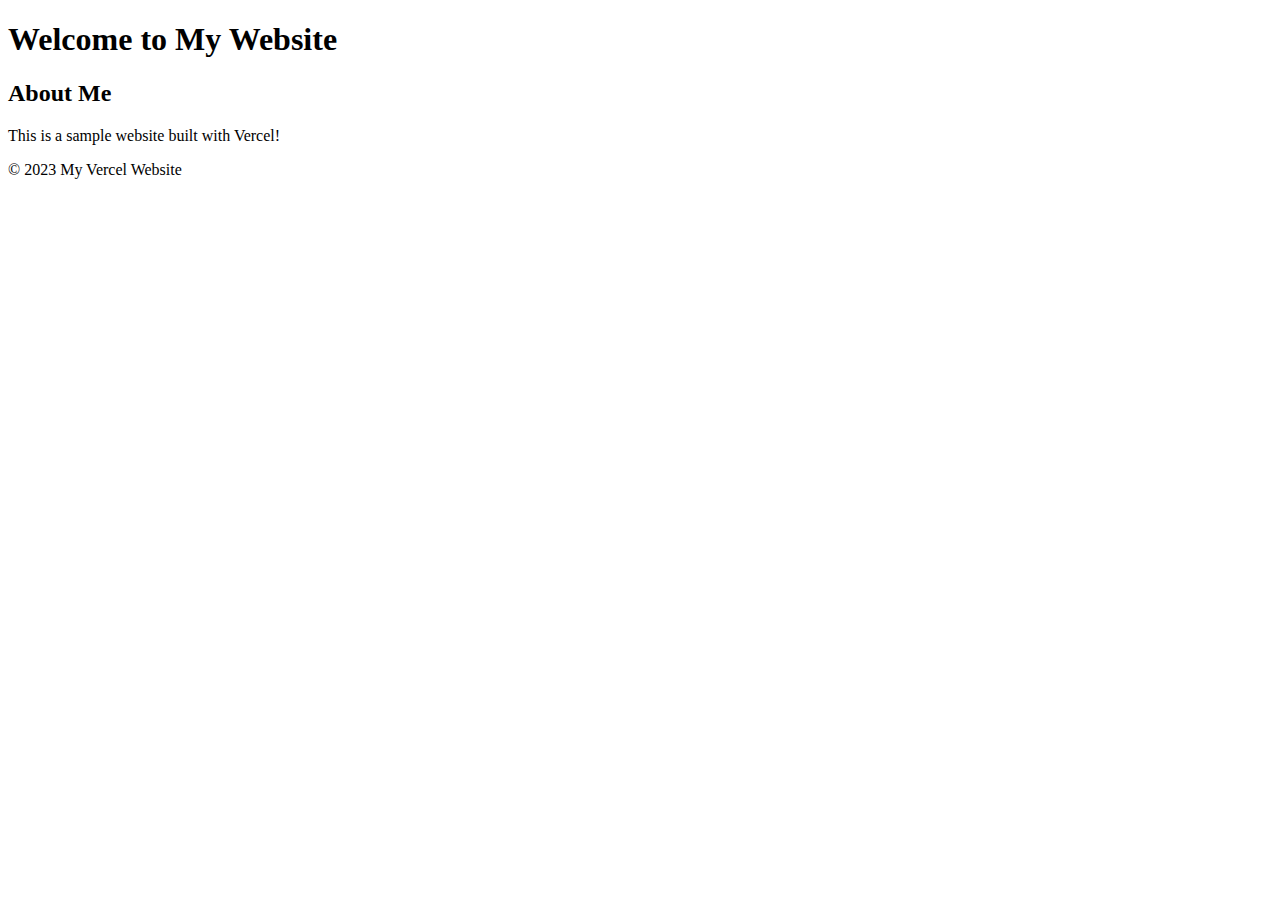
==== index.html @ fe946bb6 "index.html" ====
<!DOCTYPE html>
<html lang="en">
<head>
    <meta charset="UTF-8">
    <meta name="viewport" content="width=device-width, initial-scale=1.0">
    <title>My Vercel Website</title>
    <link rel="stylesheet" href="styles.css">
</head>
<body>
    <header>
        <h1>Welcome to My Website</h1>
    </header>
    <main>
        <section>
            <h2>About Me</h2>
            <p>This is a sample website built with Vercel!</p>
        </section>
    </main>
    <footer>
        <p>&copy; 2023 My Vercel Website</p>
    </footer>
</body>
</html>
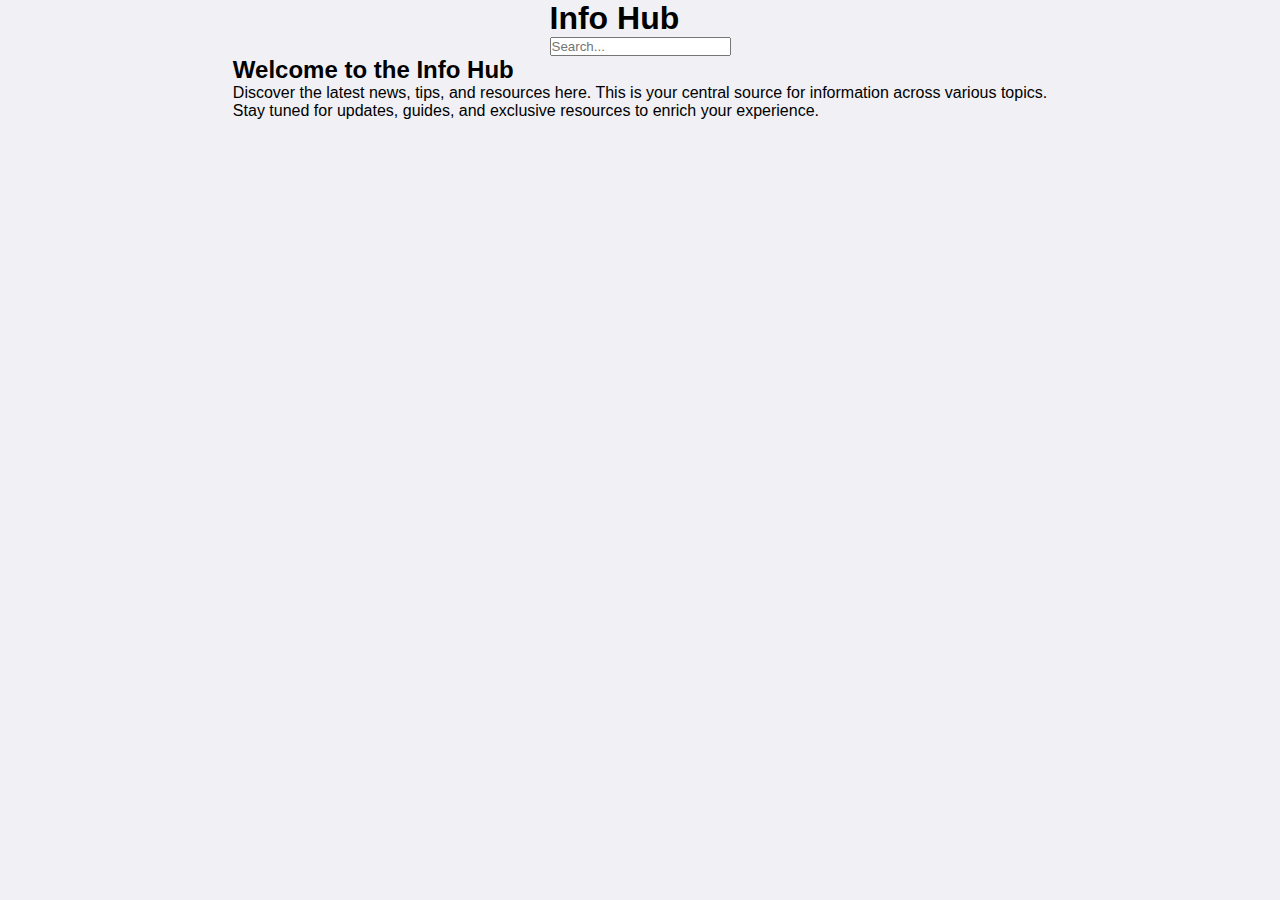
==== commit 0a488606: "index.html" ====
--- a/index.html
+++ b/index.html
@@ -3,21 +3,25 @@
 <head>
     <meta charset="UTF-8">
     <meta name="viewport" content="width=device-width, initial-scale=1.0">
-    <title>My Vercel Website</title>
+    <title>Info Hub</title>
     <link rel="stylesheet" href="styles.css">
 </head>
 <body>
-    <header>
-        <h1>Welcome to My Website</h1>
-    </header>
-    <main>
-        <section>
-            <h2>About Me</h2>
-            <p>This is a sample website built with Vercel!</p>
-        </section>
-    </main>
-    <footer>
-        <p>&copy; 2023 My Vercel Website</p>
-    </footer>
+    <!-- Top Bar -->
+    <div class="top-bar">
+        <div class="logo">
+            <h1>Info Hub</h1>
+        </div>
+        <div class="search-bar">
+            <input type="text" placeholder="Search...">
+        </div>
+    </div>
+
+    <!-- Main Content -->
+    <div class="content">
+        <h2>Welcome to the Info Hub</h2>
+        <p>Discover the latest news, tips, and resources here. This is your central source for information across various topics.</p>
+        <p>Stay tuned for updates, guides, and exclusive resources to enrich your experience.</p>
+    </div>
 </body>
 </html>
--- a/styles.css
+++ b/styles.css
@@ -0,0 +1,31 @@
+* {
+    margin: 0;
+    padding: 0;
+    box-sizing: border-box;
+    font-family: Arial, sans-serif;
+}
+
+body {
+    display: flex;
+    flex-direction: column;
+    align-items: center;
+    background-color: #f0f0f5;
+}
+
+header {
+    background-color: #0070f3;
+    color: white;
+    padding: 1rem;
+    width: 100%;
+    text-align: center;
+}
+
+main {
+    max-width: 800px;
+    padding: 1rem;
+}
+
+footer {
+    margin-top: 2rem;
+    color: #333;
+}
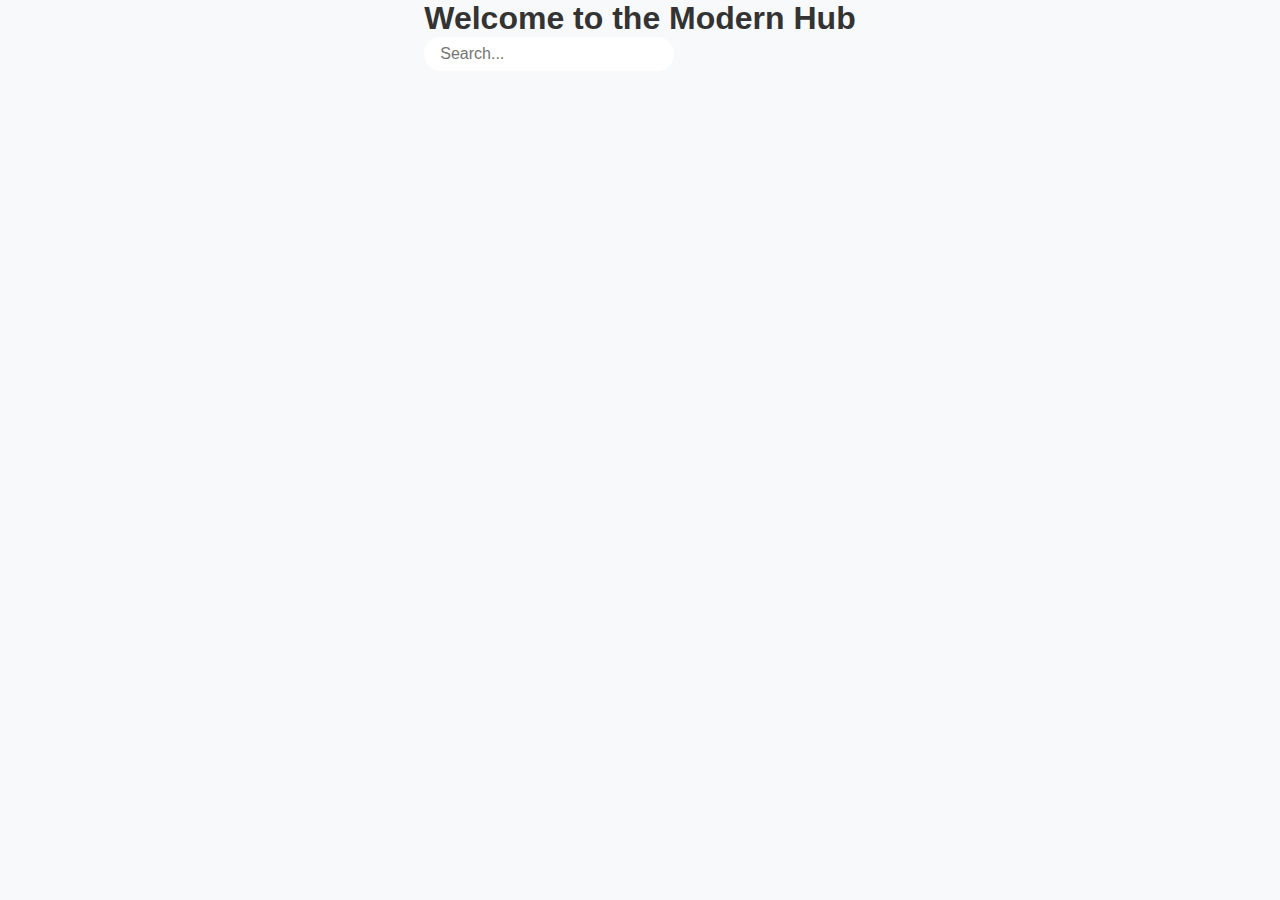
==== commit 1bfd1f41: "index.html" ====
--- a/index.html
+++ b/index.html
@@ -3,25 +3,19 @@
 <head>
     <meta charset="UTF-8">
     <meta name="viewport" content="width=device-width, initial-scale=1.0">
-    <title>Info Hub</title>
+    <title>Modern Lava Lamp Hub</title>
     <link rel="stylesheet" href="styles.css">
 </head>
 <body>
-    <!-- Top Bar -->
-    <div class="top-bar">
-        <div class="logo">
-            <h1>Info Hub</h1>
-        </div>
+    <!-- Lava Lamp Background -->
+    <div class="background"></div>
+    
+    <!-- Centered Content with Search Bar -->
+    <div class="centered-content">
+        <h1>Welcome to the Modern Hub</h1>
         <div class="search-bar">
             <input type="text" placeholder="Search...">
         </div>
     </div>
-
-    <!-- Main Content -->
-    <div class="content">
-        <h2>Welcome to the Info Hub</h2>
-        <p>Discover the latest news, tips, and resources here. This is your central source for information across various topics.</p>
-        <p>Stay tuned for updates, guides, and exclusive resources to enrich your experience.</p>
-    </div>
 </body>
 </html>
--- a/styles.css
+++ b/styles.css
@@ -1,3 +1,4 @@
+/* Reset styling */
 * {
     margin: 0;
     padding: 0;
@@ -6,26 +7,61 @@
 }
 
 body {
+    background-color: #f8f9fa;
+    color: #333;
     display: flex;
     flex-direction: column;
     align-items: center;
-    background-color: #f0f0f5;
 }
 
-header {
-    background-color: #0070f3;
+/* Top Bar */
+.top-bar {
+    width: 100%;
+    background-color: #282c34;
     color: white;
-    padding: 1rem;
-    width: 100%;
-    text-align: center;
+    display: flex;
+    justify-content: space-between;
+    align-items: center;
+    padding: 1rem 2rem;
+    box-shadow: 0 4px 8px rgba(0, 0, 0, 0.1);
 }
 
-main {
+.logo h1 {
+    font-size: 1.5rem;
+    font-weight: bold;
+}
+
+/* Search Bar */
+.search-bar input {
+    padding: 0.5rem 1rem;
+    width: 250px;
+    border: none;
+    border-radius: 20px;
+    font-size: 1rem;
+    outline: none;
+    transition: width 0.3s ease-in-out;
+}
+
+.search-bar input:focus {
+    width: 300px;
+    background-color: #f1f3f5;
+}
+
+/* Main Content */
+.content {
     max-width: 800px;
+    text-align: center;
+    margin-top: 2rem;
     padding: 1rem;
 }
 
-footer {
-    margin-top: 2rem;
+h2 {
     color: #333;
+    margin-bottom: 1rem;
 }
+
+p {
+    line-height: 1.6;
+    color: #666;
+    margin-bottom: 1rem;
+}
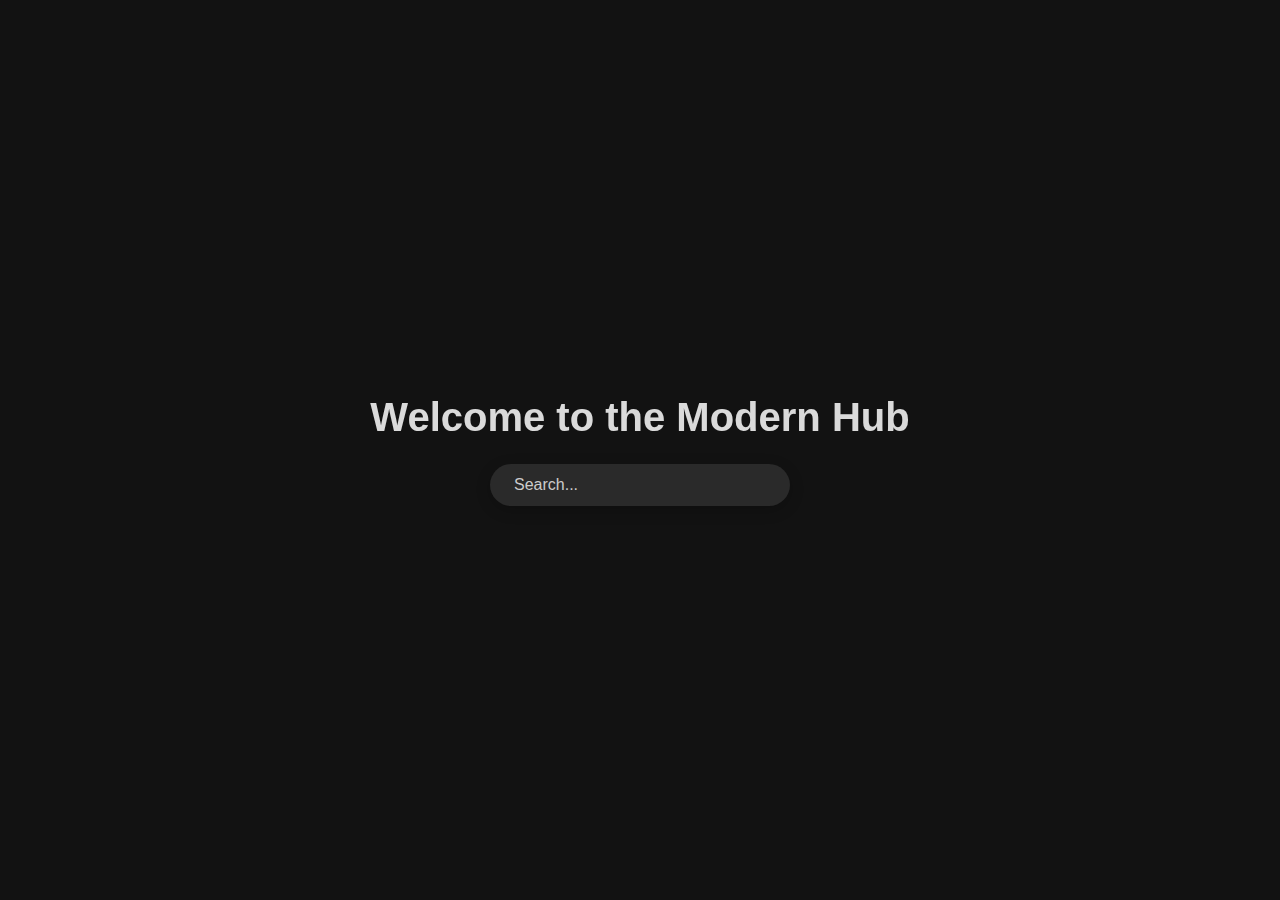
==== commit 70e1433a: "Update index.html" ====
--- a/index.html
+++ b/index.html
@@ -7,8 +7,13 @@
     <link rel="stylesheet" href="styles.css">
 </head>
 <body>
-    <!-- Lava Lamp Background -->
-    <div class="background"></div>
+    <!-- Animated Blob Background -->
+    <div class="background">
+        <div class="blob"></div>
+        <div class="blob"></div>
+        <div class="blob"></div>
+        <div class="blob"></div>
+    </div>
     
     <!-- Centered Content with Search Bar -->
     <div class="centered-content">
--- a/styles.css
+++ b/styles.css
@@ -6,62 +6,71 @@
     font-family: Arial, sans-serif;
 }
 
-body {
-    background-color: #f8f9fa;
-    color: #333;
+body, html {
+    width: 100%;
+    height: 100%;
+    overflow: hidden;
     display: flex;
-    flex-direction: column;
+    justify-content: center;
     align-items: center;
+    background-color: #121212;
+    color: #fff;
 }
 
-/* Top Bar */
-.top-bar {
+/* Lava Lamp Background */
+.background {
+    position: absolute;
+    top: 0;
+    left: 0;
     width: 100%;
-    background-color: #282c34;
-    color: white;
-    display: flex;
-    justify-content: space-between;
-    align-items: center;
-    padding: 1rem 2rem;
-    box-shadow: 0 4px 8px rgba(0, 0, 0, 0.1);
+    height: 100%;
+    overflow: hidden;
+    background: radial-gradient(circle, #ff6347, #ff4500, #ff1493, #8a2be2, #00008b);
+    background-size: 200% 200%;
+    animation: lavaLamp 8s ease-in-out infinite;
+    z-index: -1;
+    filter: blur(30px);
 }
 
-.logo h1 {
-    font-size: 1.5rem;
-    font-weight: bold;
+@keyframes lavaLamp {
+    0% { background-position: 0% 50%; }
+    50% { background-position: 100% 50%; }
+    100% { background-position: 0% 50%; }
 }
 
-/* Search Bar */
+/* Centered Content */
+.centered-content {
+    text-align: center;
+    z-index: 1;
+}
+
+.centered-content h1 {
+    font-size: 2.5rem;
+    margin-bottom: 1.5rem;
+    color: #f0f0f0;
+    opacity: 0.9;
+}
+
+/* Centered Search Bar */
 .search-bar input {
-    padding: 0.5rem 1rem;
-    width: 250px;
+    padding: 0.75rem 1.5rem;
+    width: 300px;
     border: none;
-    border-radius: 20px;
+    border-radius: 25px;
+    background-color: rgba(255, 255, 255, 0.1);
+    color: #fff;
     font-size: 1rem;
     outline: none;
-    transition: width 0.3s ease-in-out;
+    transition: all 0.3s ease-in-out;
+    box-shadow: 0 4px 15px rgba(0, 0, 0, 0.2);
+}
+
+.search-bar input::placeholder {
+    color: #ccc;
 }
 
 .search-bar input:focus {
-    width: 300px;
-    background-color: #f1f3f5;
+    width: 350px;
+    background-color: rgba(255, 255, 255, 0.2);
+    box-shadow: 0 6px 20px rgba(0, 0, 0, 0.3);
 }
-
-/* Main Content */
-.content {
-    max-width: 800px;
-    text-align: center;
-    margin-top: 2rem;
-    padding: 1rem;
-}
-
-h2 {
-    color: #333;
-    margin-bottom: 1rem;
-}
-
-p {
-    line-height: 1.6;
-    color: #666;
-    margin-bottom: 1rem;
-}
